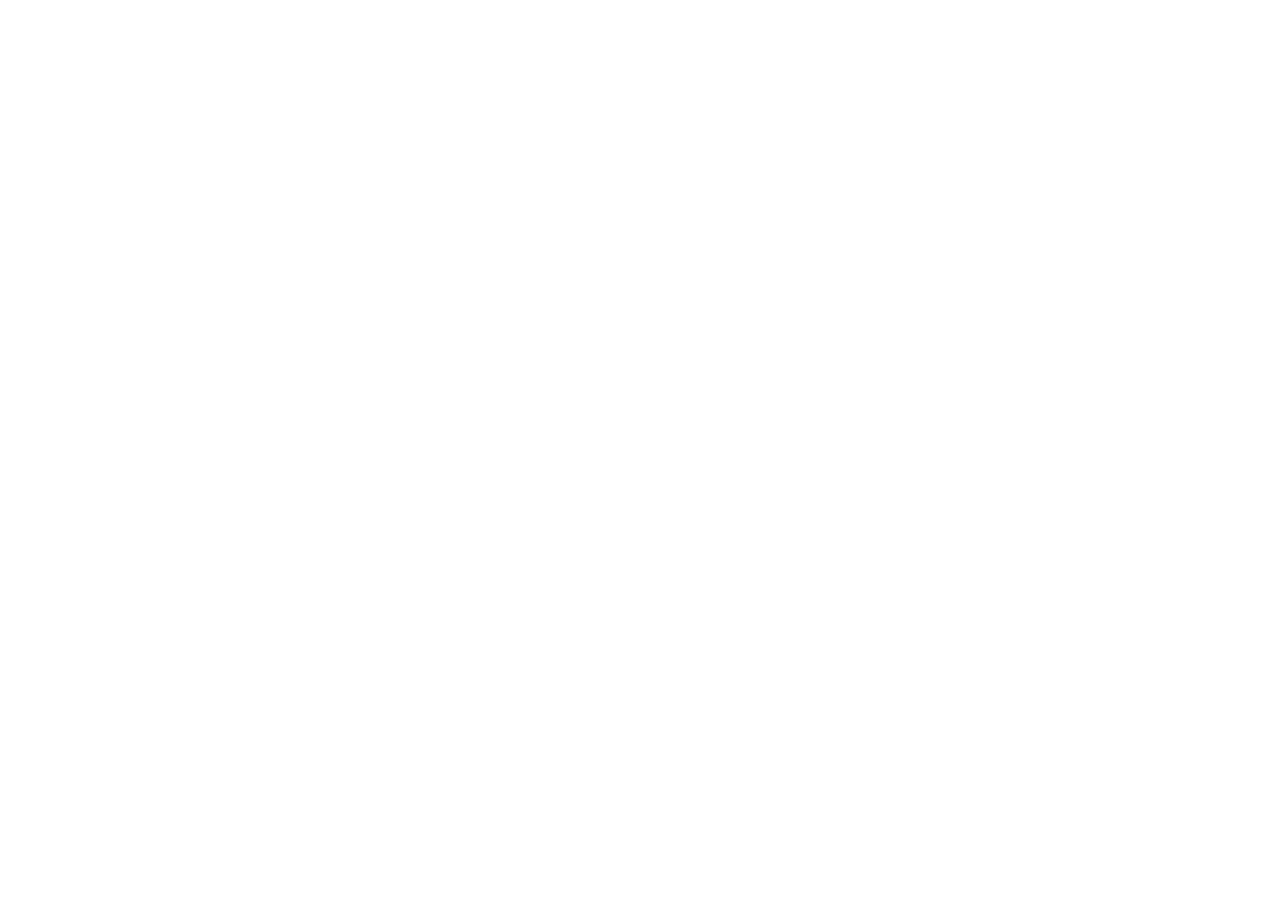
==== contenido_acordeon/index.html @ 0bbf92e1 "agregando archivos al index" ====
<!DOCTYPE html>
<html lang="en">
<head>
    <meta charset="UTF-8">
    <meta name="viewport" content="width=device-width, initial-scale=1.0">
    <meta http-equiv="X-UA-Compatible" content="ie=edge">
    <link rel="stylesheet" href="css/style.css">
    <title>Contenido Acordeon</title>
</head>
<body>
    
</body>
</html>
---- contenido_acordeon/css/style.css ----
* {
    margin: 0;
    padding: 0;
    list-style: none;
    text-decoration: none;
    font-family: sans-serif;
}
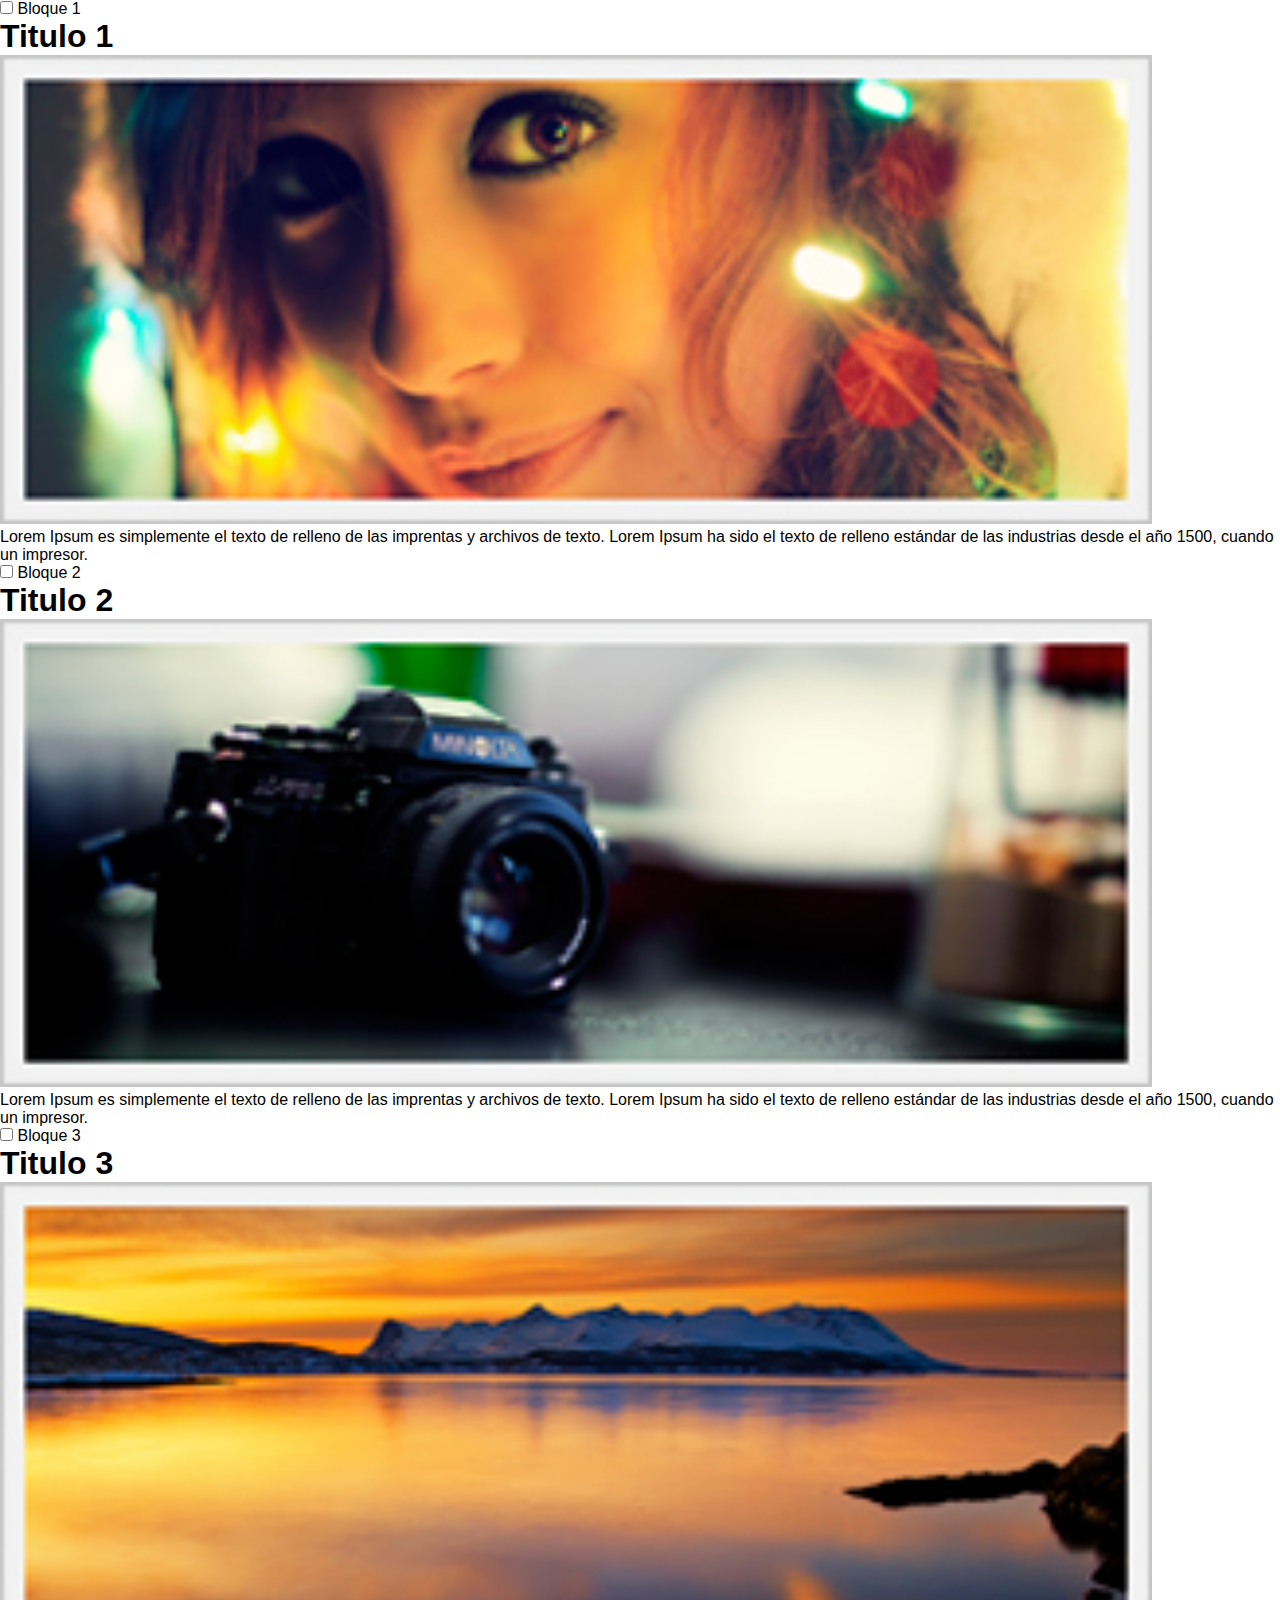
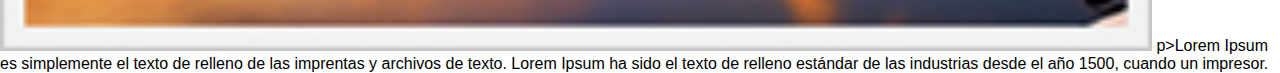
==== commit e4e74f5b: "agrendo imagenes y contenido al index" ====
--- a/contenido_acordeon/index.html
+++ b/contenido_acordeon/index.html
@@ -8,6 +8,28 @@
     <title>Contenido Acordeon</title>
 </head>
 <body>
-    
+    <section id="acordeon">
+        <input type="checkbox" id="bloque1">
+        <label for="bloque1">Bloque 1</label>
+        <div id="cont1">
+            <h1>Titulo 1</h1>
+            <img src="img/img1.jpg" width="90%" height="auto">
+            <p>Lorem Ipsum es simplemente el texto de relleno de las imprentas y archivos de texto. Lorem Ipsum ha sido el texto de relleno estándar de las industrias desde el año 1500, cuando un impresor.</p>
+        </div>
+        <input type="checkbox" id="bloque2">
+        <label for="bloque2">Bloque 2</label>
+        <div id="cont2">
+            <h1>Titulo 2</h1>
+            <img src="img/img2.jpg" width="90%" height="auto">
+            <p>Lorem Ipsum es simplemente el texto de relleno de las imprentas y archivos de texto. Lorem Ipsum ha sido el texto de relleno estándar de las industrias desde el año 1500, cuando un impresor.</p>
+        </div>
+        <input type="checkbox" id="bloque3">
+        <label for="bloque3">Bloque 3</label>
+        <div id="cont3">
+            <h1>Titulo 3</h1>
+            <img src="img/img3.jpg" width="90%" height="auto">
+                p>Lorem Ipsum es simplemente el texto de relleno de las imprentas y archivos de texto. Lorem Ipsum ha sido el texto de relleno estándar de las industrias desde el año 1500, cuando un impresor.<p>
+        </div>
+    </section>
 </body>
 </html>--- a/contenido_acordeon/css/style.css
+++ b/contenido_acordeon/css/style.css
@@ -1,7 +1,7 @@
 * {
     margin: 0;
     padding: 0;
+    font-family: sans-serif;
     list-style: none;
     text-decoration: none;
-    font-family: sans-serif;
 }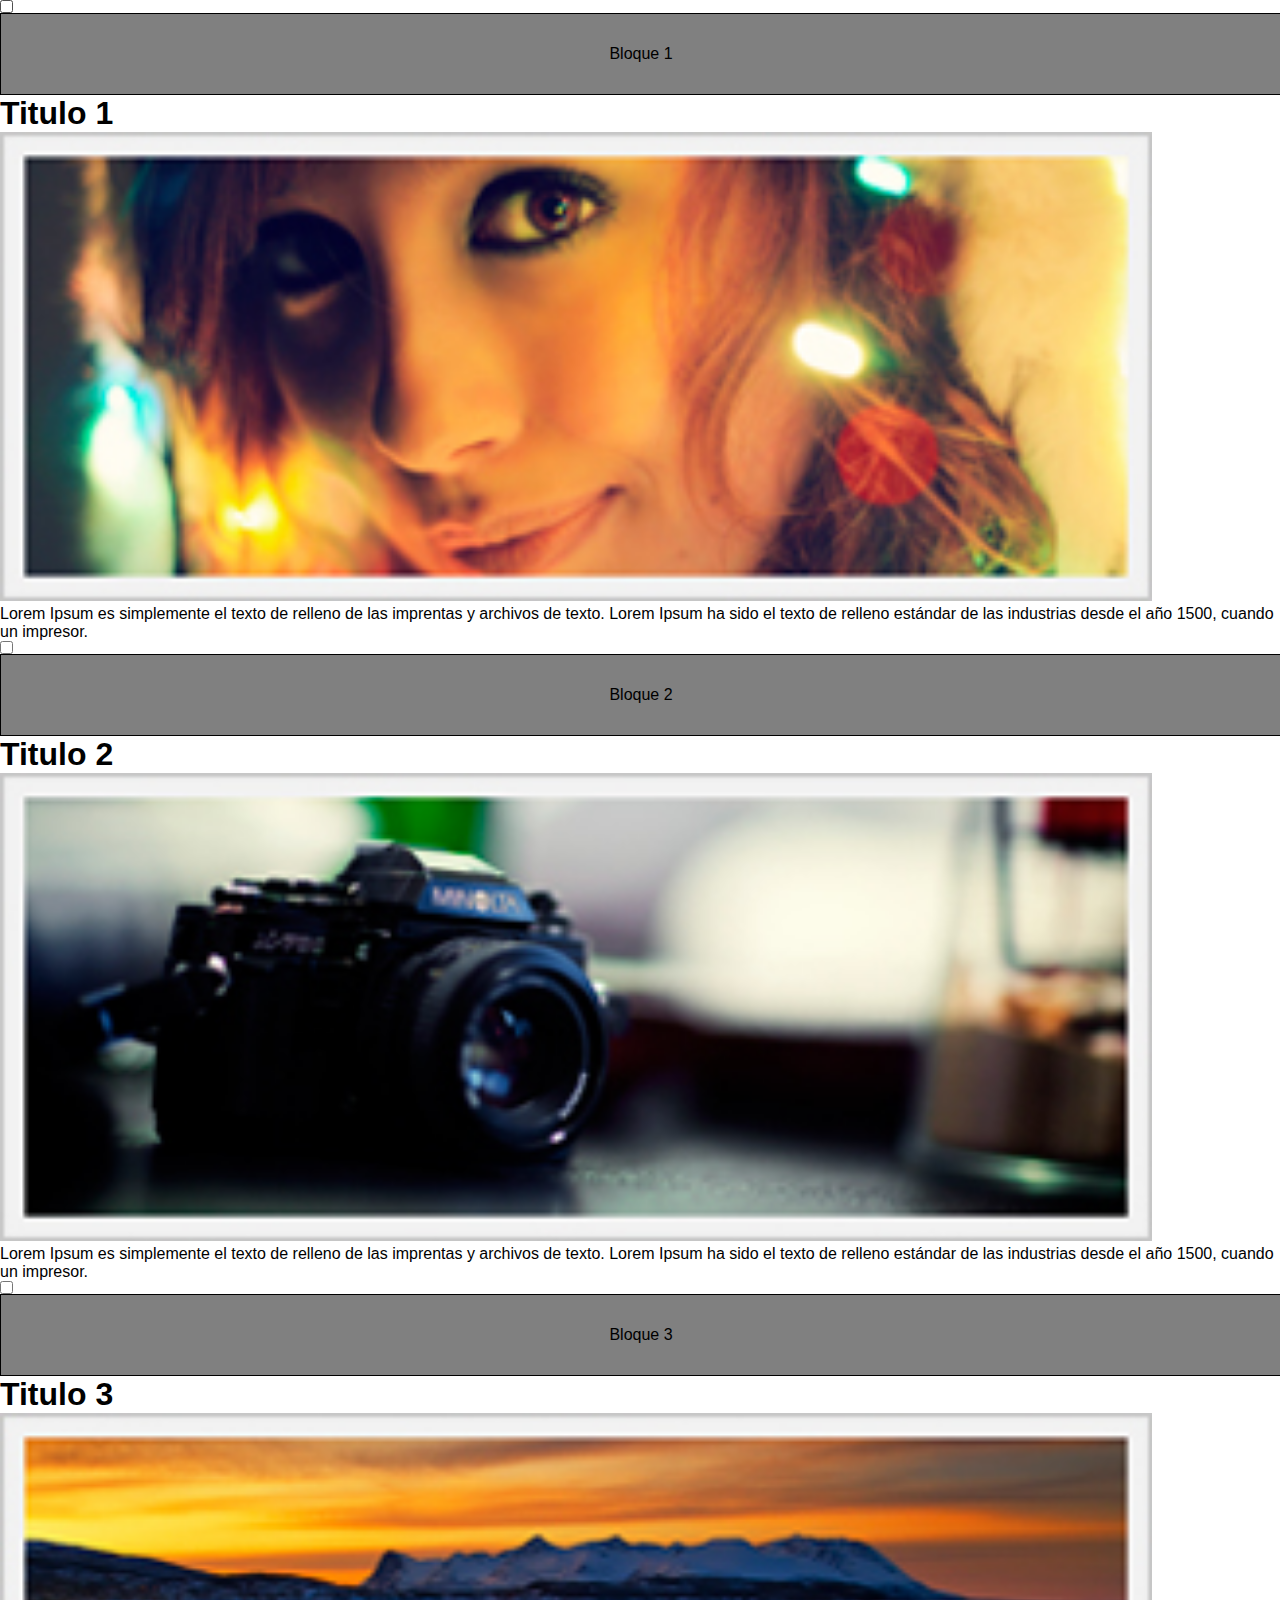
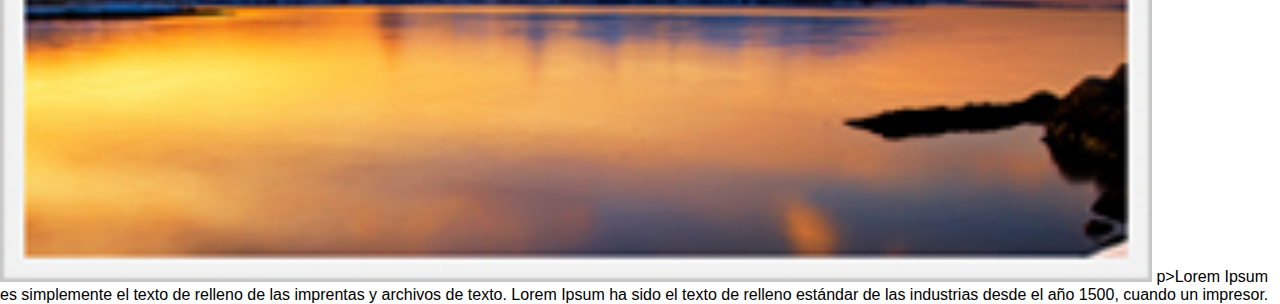
==== commit 1d909f8f: "modificando los botones en el estilo" ====
--- a/contenido_acordeon/index.html
+++ b/contenido_acordeon/index.html
@@ -4,7 +4,7 @@
     <meta charset="UTF-8">
     <meta name="viewport" content="width=device-width, initial-scale=1.0">
     <meta http-equiv="X-UA-Compatible" content="ie=edge">
-    <link rel="stylesheet" href="css/style.css">
+    <link rel="stylesheet" href="css/style.css" media="">
     <title>Contenido Acordeon</title>
 </head>
 <body>
--- a/contenido_acordeon/css/style.css
+++ b/contenido_acordeon/css/style.css
@@ -1,7 +1,23 @@
 * {
     margin: 0;
     padding: 0;
-    font-family: sans-serif;
     list-style: none;
     text-decoration: none;
+    font-family: sans-serif;
+}
+
+/*Iniciando Acordeon*/
+
+#acordeon input {
+    display: block;
+}
+
+#acordeon label {
+    display: block;
+    background-color: grey;
+    border: 1px solid black;
+    width: 100%;
+    text-align: center;
+    line-height: 80px;
+    cursor: pointer;
 }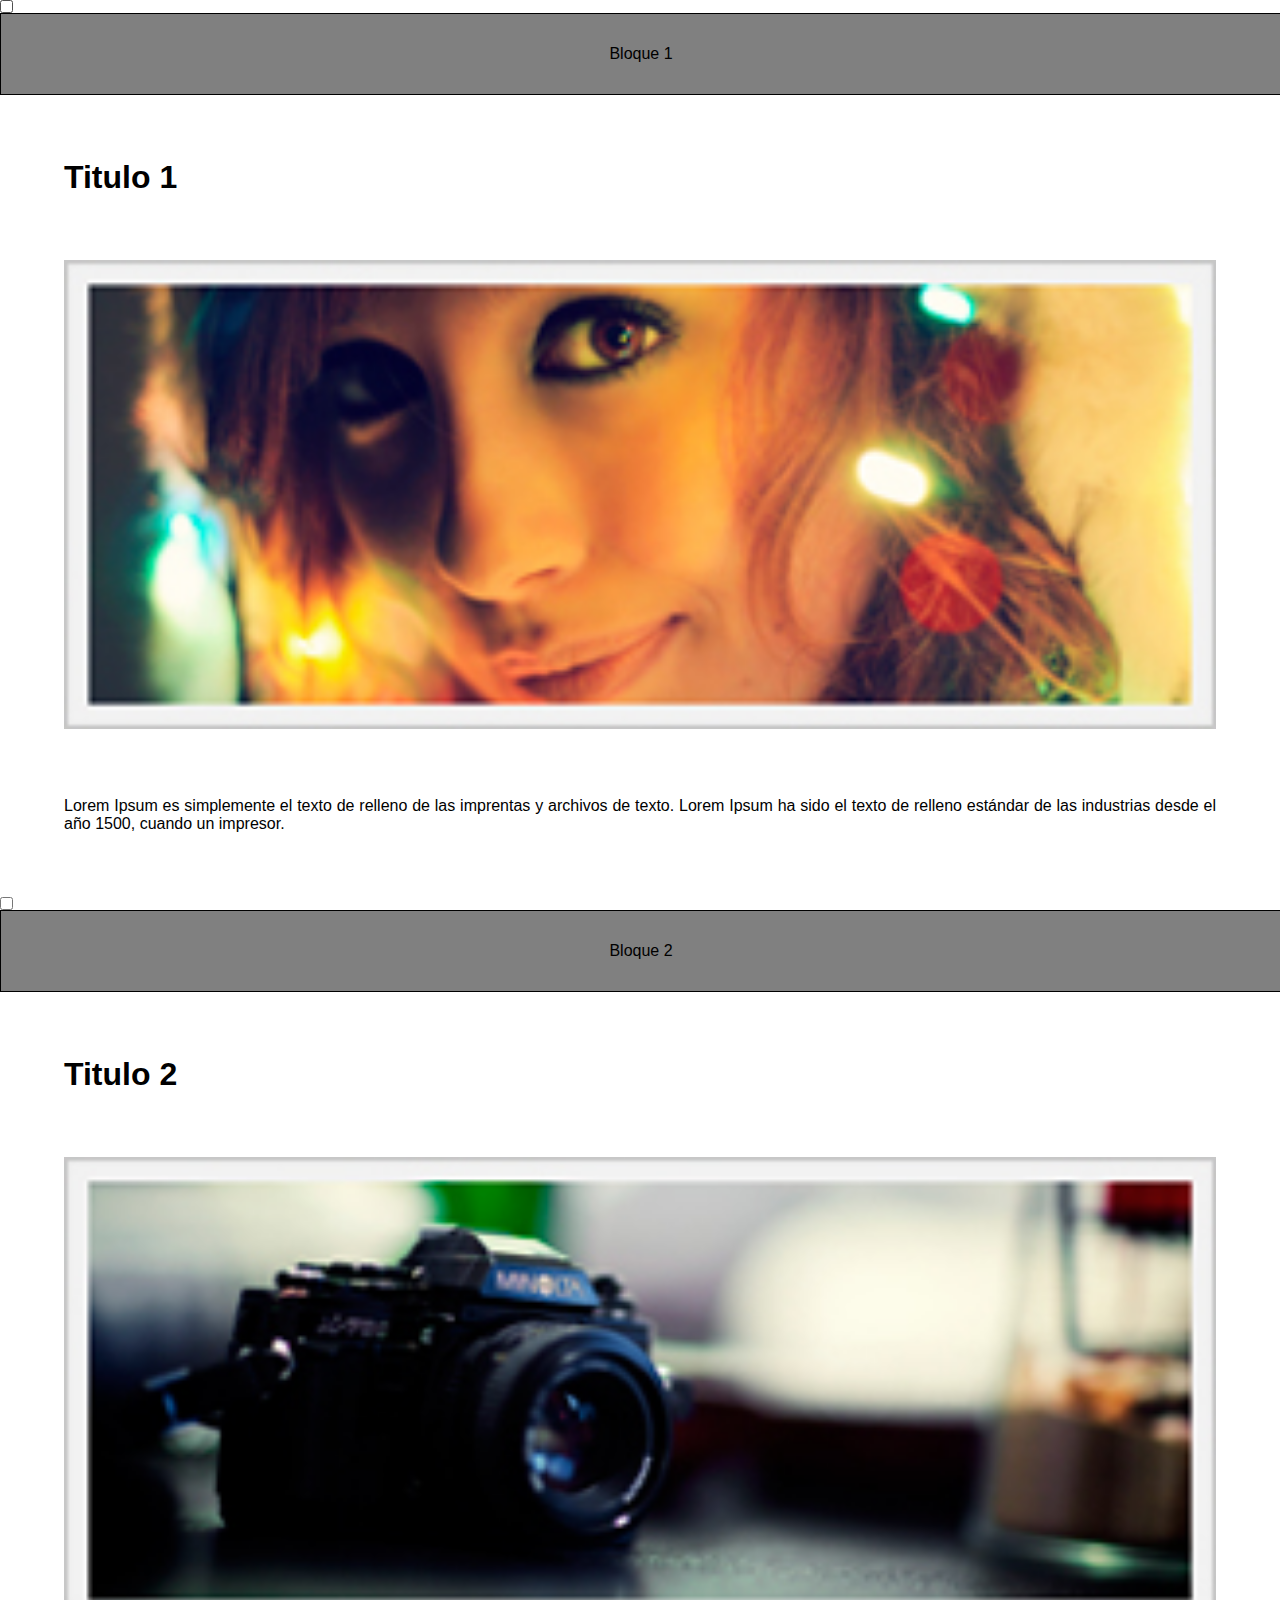
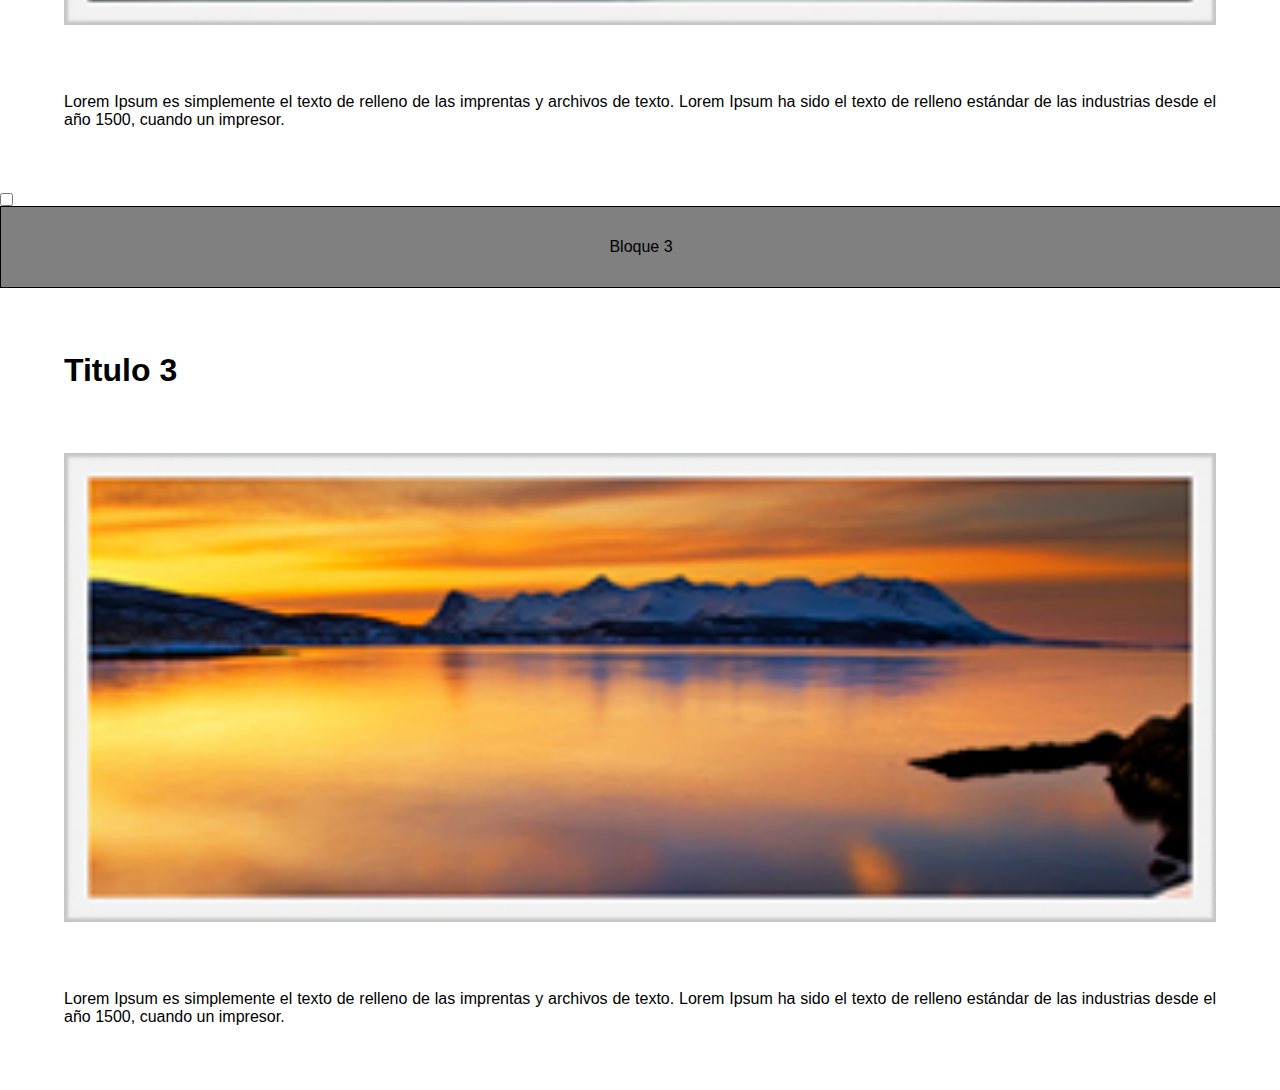
==== commit 6d5ebe58: "agrendo index al master" ====
--- a/contenido_acordeon/index.html
+++ b/contenido_acordeon/index.html
@@ -4,32 +4,39 @@
     <meta charset="UTF-8">
     <meta name="viewport" content="width=device-width, initial-scale=1.0">
     <meta http-equiv="X-UA-Compatible" content="ie=edge">
-    <link rel="stylesheet" href="css/style.css" media="">
+    <link rel="stylesheet" href="css/style.css">
     <title>Contenido Acordeon</title>
 </head>
 <body>
     <section id="acordeon">
+
         <input type="checkbox" id="bloque1">
         <label for="bloque1">Bloque 1</label>
+        
         <div id="cont1">
             <h1>Titulo 1</h1>
             <img src="img/img1.jpg" width="90%" height="auto">
             <p>Lorem Ipsum es simplemente el texto de relleno de las imprentas y archivos de texto. Lorem Ipsum ha sido el texto de relleno estándar de las industrias desde el año 1500, cuando un impresor.</p>
         </div>
+        
         <input type="checkbox" id="bloque2">
         <label for="bloque2">Bloque 2</label>
+        
         <div id="cont2">
             <h1>Titulo 2</h1>
             <img src="img/img2.jpg" width="90%" height="auto">
             <p>Lorem Ipsum es simplemente el texto de relleno de las imprentas y archivos de texto. Lorem Ipsum ha sido el texto de relleno estándar de las industrias desde el año 1500, cuando un impresor.</p>
         </div>
+        
         <input type="checkbox" id="bloque3">
         <label for="bloque3">Bloque 3</label>
+        
         <div id="cont3">
             <h1>Titulo 3</h1>
             <img src="img/img3.jpg" width="90%" height="auto">
-                p>Lorem Ipsum es simplemente el texto de relleno de las imprentas y archivos de texto. Lorem Ipsum ha sido el texto de relleno estándar de las industrias desde el año 1500, cuando un impresor.<p>
+            <p>Lorem Ipsum es simplemente el texto de relleno de las imprentas y archivos de texto. Lorem Ipsum ha sido el texto de relleno estándar de las industrias desde el año 1500, cuando un impresor.</p>
         </div>
+        
     </section>
 </body>
 </html>--- a/contenido_acordeon/css/style.css
+++ b/contenido_acordeon/css/style.css
@@ -20,4 +20,18 @@
     text-align: center;
     line-height: 80px;
     cursor: pointer;
+}
+
+#acordeon h1 {
+    padding: 5%;
+} 
+
+#acordeon img {
+    padding: 0% 5%;
+}
+
+#acordeon p {
+    text-align: justify;
+    padding: 5%;
+    width: 90%;
 }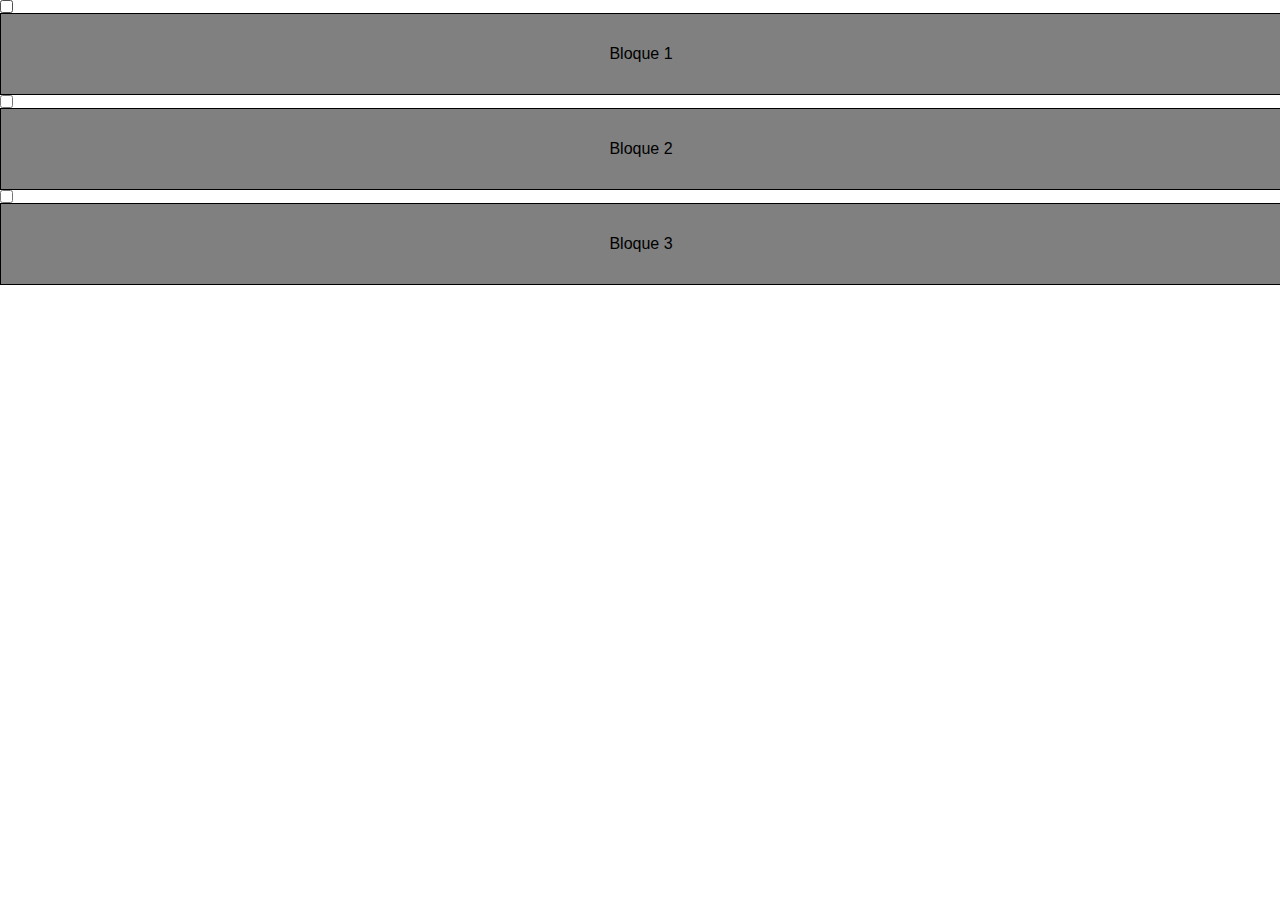
==== commit 7b0280ec: "agregando transicion a los botones" ====
--- a/contenido_acordeon/index.html
+++ b/contenido_acordeon/index.html
@@ -4,39 +4,32 @@
     <meta charset="UTF-8">
     <meta name="viewport" content="width=device-width, initial-scale=1.0">
     <meta http-equiv="X-UA-Compatible" content="ie=edge">
-    <link rel="stylesheet" href="css/style.css">
+    <link rel="stylesheet" href="css/style.css" media="">
     <title>Contenido Acordeon</title>
 </head>
 <body>
     <section id="acordeon">
-
         <input type="checkbox" id="bloque1">
         <label for="bloque1">Bloque 1</label>
-        
         <div id="cont1">
             <h1>Titulo 1</h1>
             <img src="img/img1.jpg" width="90%" height="auto">
             <p>Lorem Ipsum es simplemente el texto de relleno de las imprentas y archivos de texto. Lorem Ipsum ha sido el texto de relleno estándar de las industrias desde el año 1500, cuando un impresor.</p>
         </div>
-        
         <input type="checkbox" id="bloque2">
         <label for="bloque2">Bloque 2</label>
-        
         <div id="cont2">
             <h1>Titulo 2</h1>
             <img src="img/img2.jpg" width="90%" height="auto">
             <p>Lorem Ipsum es simplemente el texto de relleno de las imprentas y archivos de texto. Lorem Ipsum ha sido el texto de relleno estándar de las industrias desde el año 1500, cuando un impresor.</p>
         </div>
-        
         <input type="checkbox" id="bloque3">
         <label for="bloque3">Bloque 3</label>
-        
         <div id="cont3">
             <h1>Titulo 3</h1>
             <img src="img/img3.jpg" width="90%" height="auto">
-            <p>Lorem Ipsum es simplemente el texto de relleno de las imprentas y archivos de texto. Lorem Ipsum ha sido el texto de relleno estándar de las industrias desde el año 1500, cuando un impresor.</p>
+            <p>Lorem Ipsum es simplemente el texto de relleno de las imprentas y archivos de texto. Lorem Ipsum ha sido el texto de relleno estándar de las industrias desde el año 1500, cuando un impresor.<p>
         </div>
-        
     </section>
 </body>
 </html>--- a/contenido_acordeon/css/style.css
+++ b/contenido_acordeon/css/style.css
@@ -34,4 +34,25 @@
     text-align: justify;
     padding: 5%;
     width: 90%;
-}+}
+
+/*se esconde el contenido dentro de los bloques*/
+#acordeon div {
+    position: relative;
+    height: 0;
+    overflow: scroll;
+    transition: height 0.5s;
+}
+
+#bloque1:checked ~ #cont1{
+    height: 400px;
+}
+
+#bloque2:checked ~ #cont2{
+    height: 400px;
+}
+
+#bloque3:checked ~ #cont3{
+    height: 400px;
+}
+
